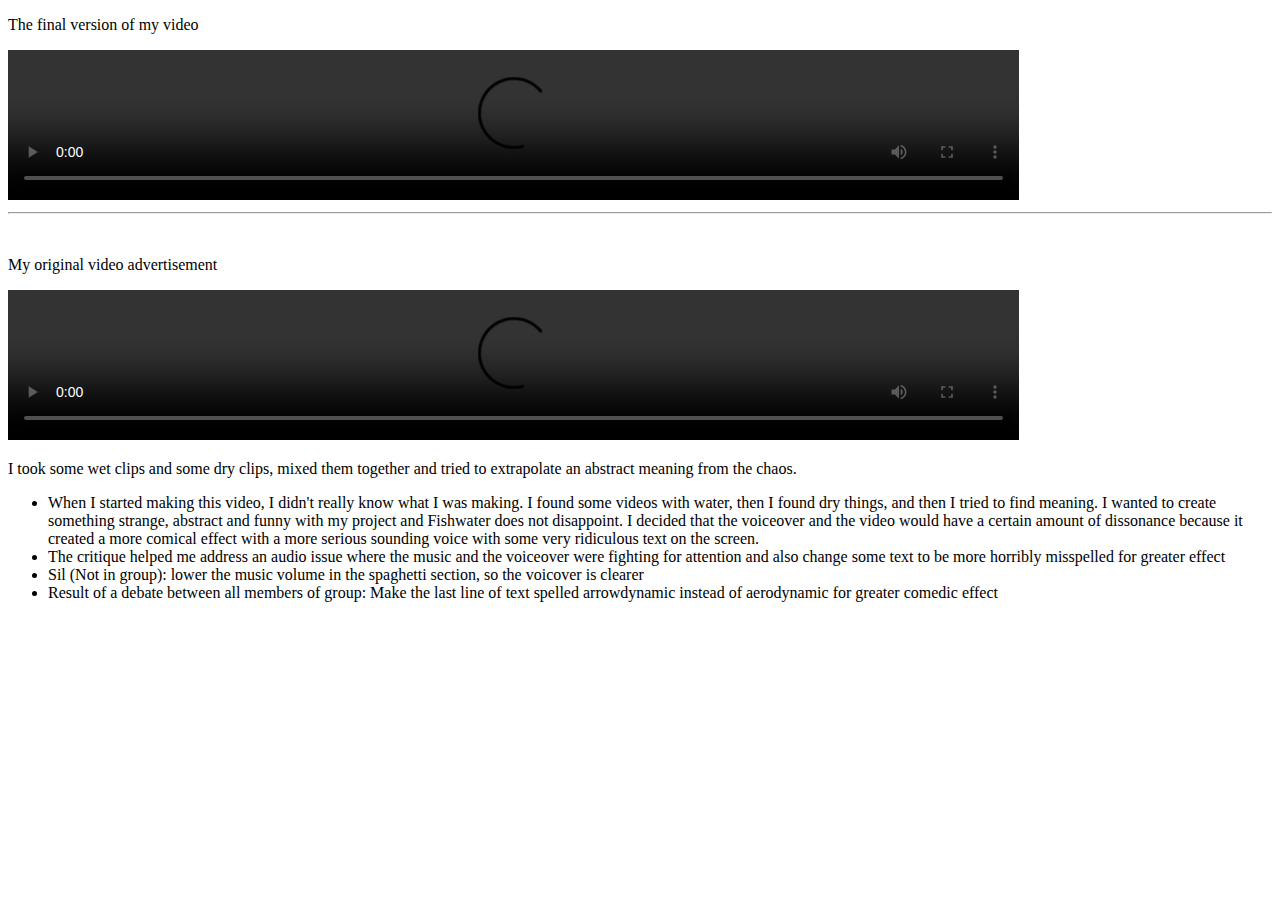
==== VideoCritique/index.html @ b6253270 "Video Critique" ====
<!DOCTYPE html>
<html lang="en" dir="ltr">
    <head>
        <meta charset="utf-8">
        <title>Andrew's final advertisement</title>
    </head>
    <body>
        <p>The final version of my video</p>
        <video width="80%" controls>
            <source src="media/FishCritique.mp4" type="video/mp4">
        </video>
        <hr />
        <br />
        <p>My original video advertisement</p>
        <video width="80%" controls>
            <source src="media/Fishwater.mp4" type="video/mp4">
        </video>
        <p>
            I took some wet clips and some dry clips, mixed them together and tried to extrapolate an abstract meaning from the chaos.
        </p>
        <ul>
            <li> 
            
            When I started making this video, I didn't really know what I was making. I found some videos with water, then I found dry things, and then I tried to find meaning. I wanted to create something strange, abstract and funny with my project and Fishwater does not disappoint. I decided that the voiceover and the video would have a certain amount of dissonance because it created a more comical effect with a more serious sounding voice with some very ridiculous text on the screen.
            </li>
            <li>
            
                The critique helped me address an audio issue where the music and the voiceover were fighting for attention and also change some text to be more horribly misspelled for greater effect
            </li>
            <li>Sil (Not in group): lower the music volume in the spaghetti section, so the voicover is clearer</li>
            <li>Result of a debate between all members of group: Make the last line of text spelled arrowdynamic instead of aerodynamic for greater comedic effect</li>
                
        </ul>
    </body>
</html>
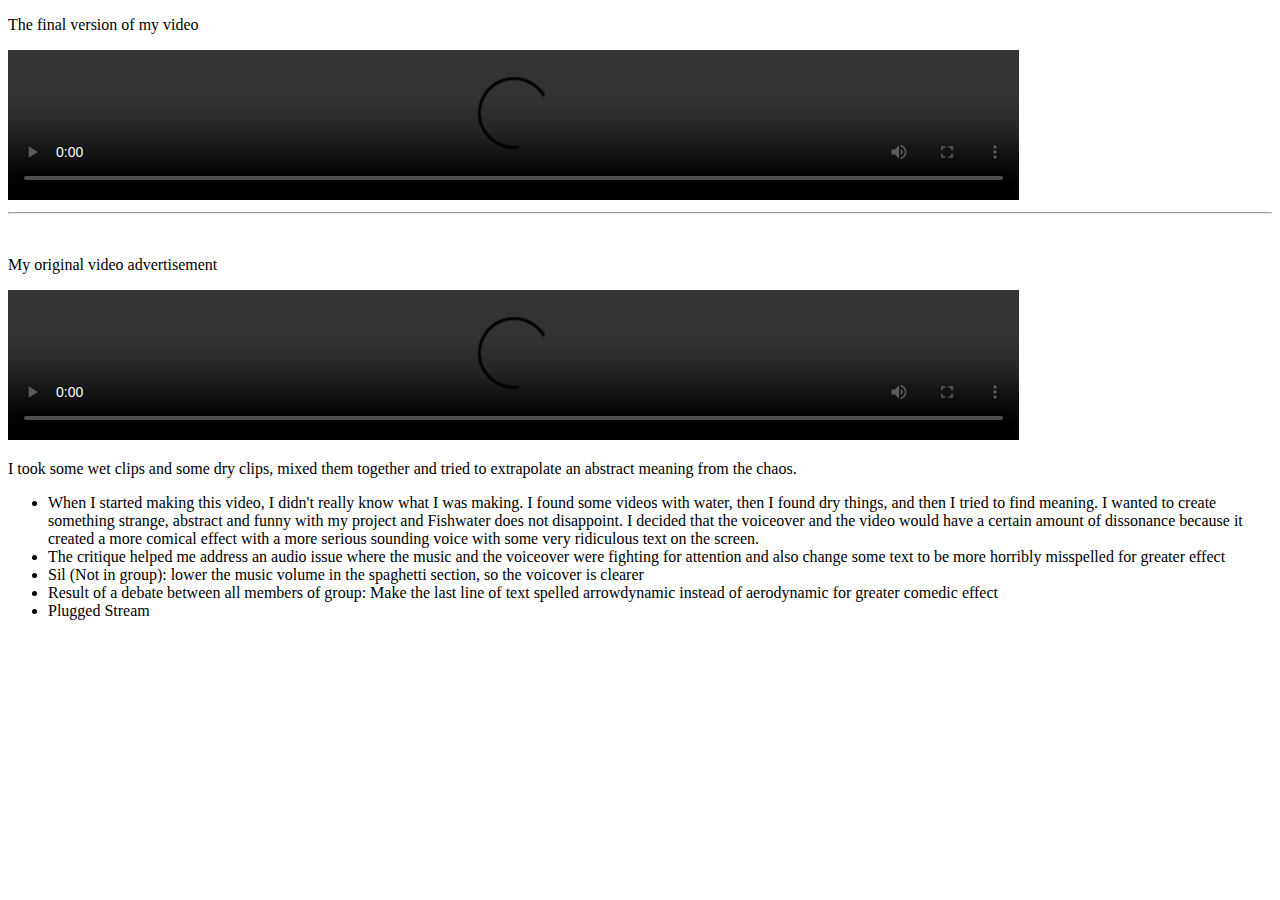
==== commit 42928a67: "added plug for stream" ====
--- a/VideoCritique/index.html
+++ b/VideoCritique/index.html
@@ -7,7 +7,7 @@
     <body>
         <p>The final version of my video</p>
         <video width="80%" controls>
-            <source src="media/FishCritique.mp4" type="video/mp4">
+            <source src="media/WaterWithPlug.mp4" type="video/mp4">
         </video>
         <hr />
         <br />
@@ -29,6 +29,7 @@
             </li>
             <li>Sil (Not in group): lower the music volume in the spaghetti section, so the voicover is clearer</li>
             <li>Result of a debate between all members of group: Make the last line of text spelled arrowdynamic instead of aerodynamic for greater comedic effect</li>
+            <li>Plugged Stream</li>
                 
         </ul>
     </body>
